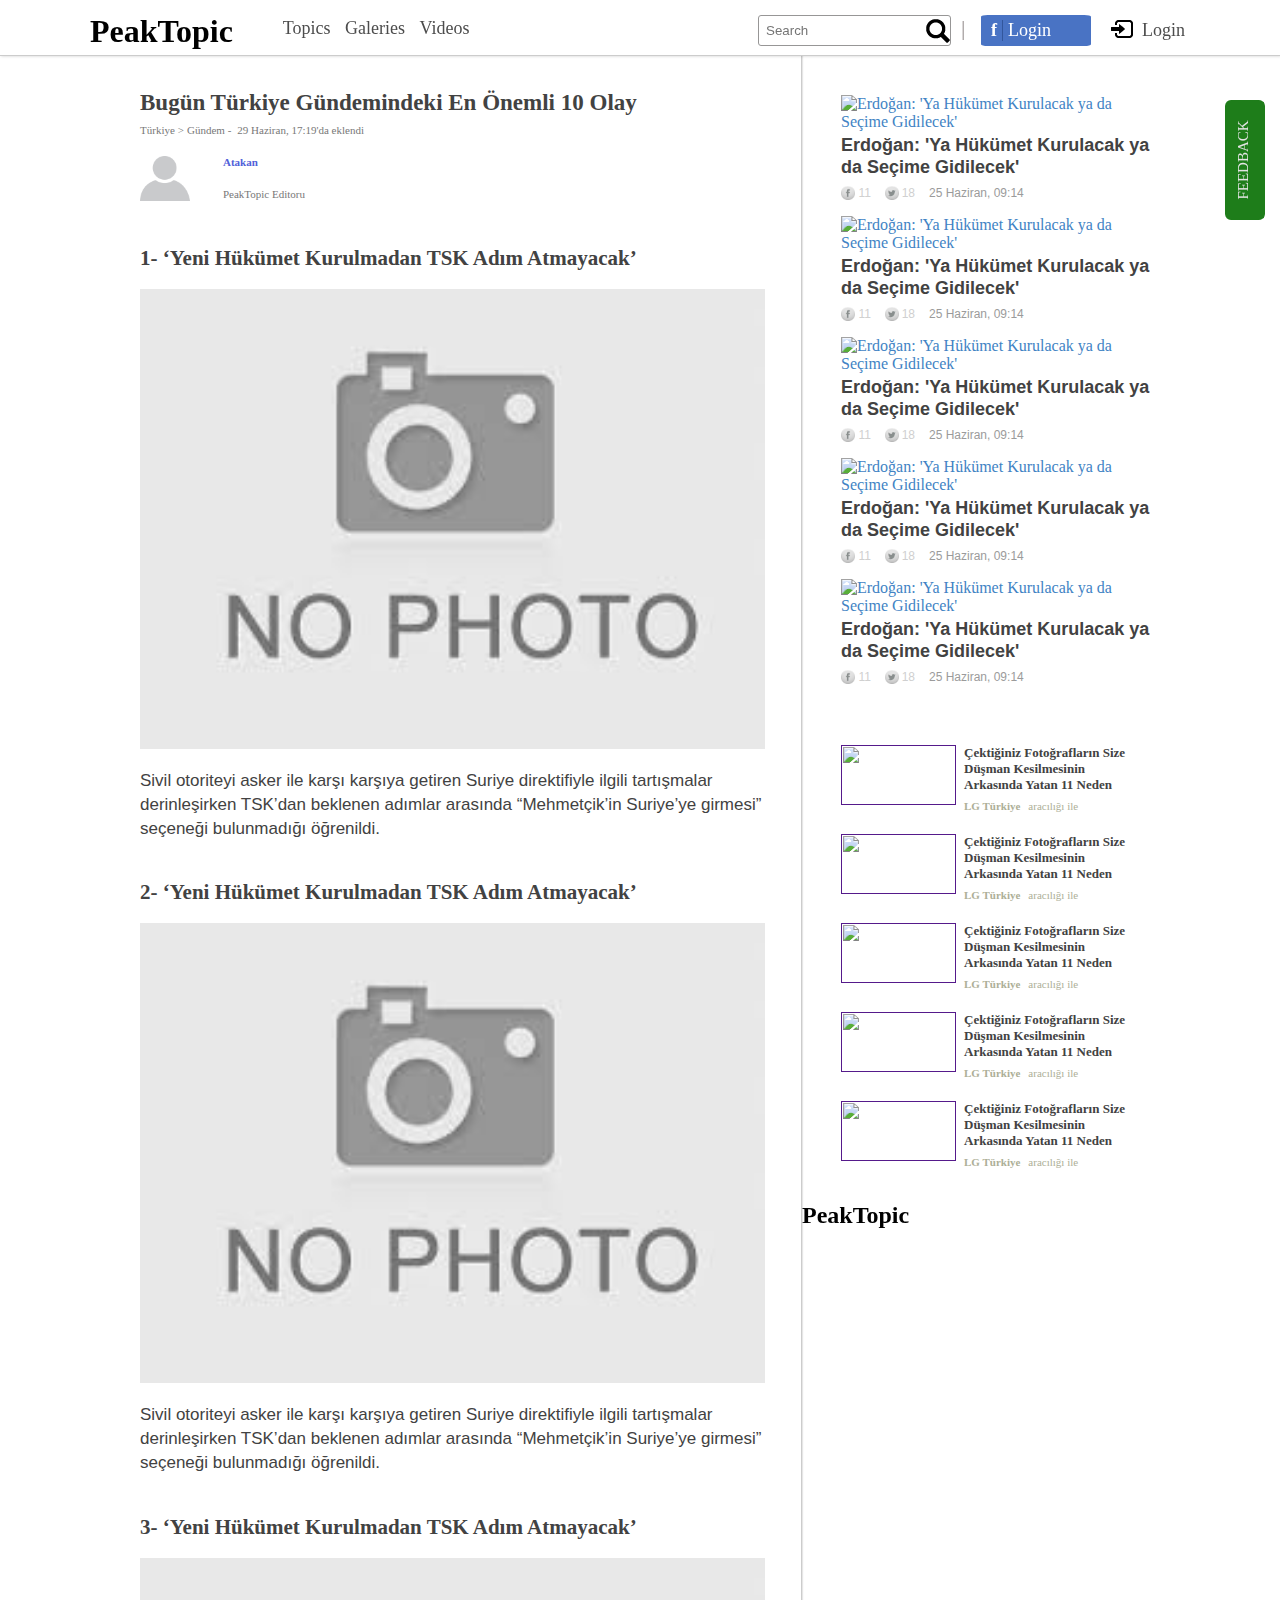
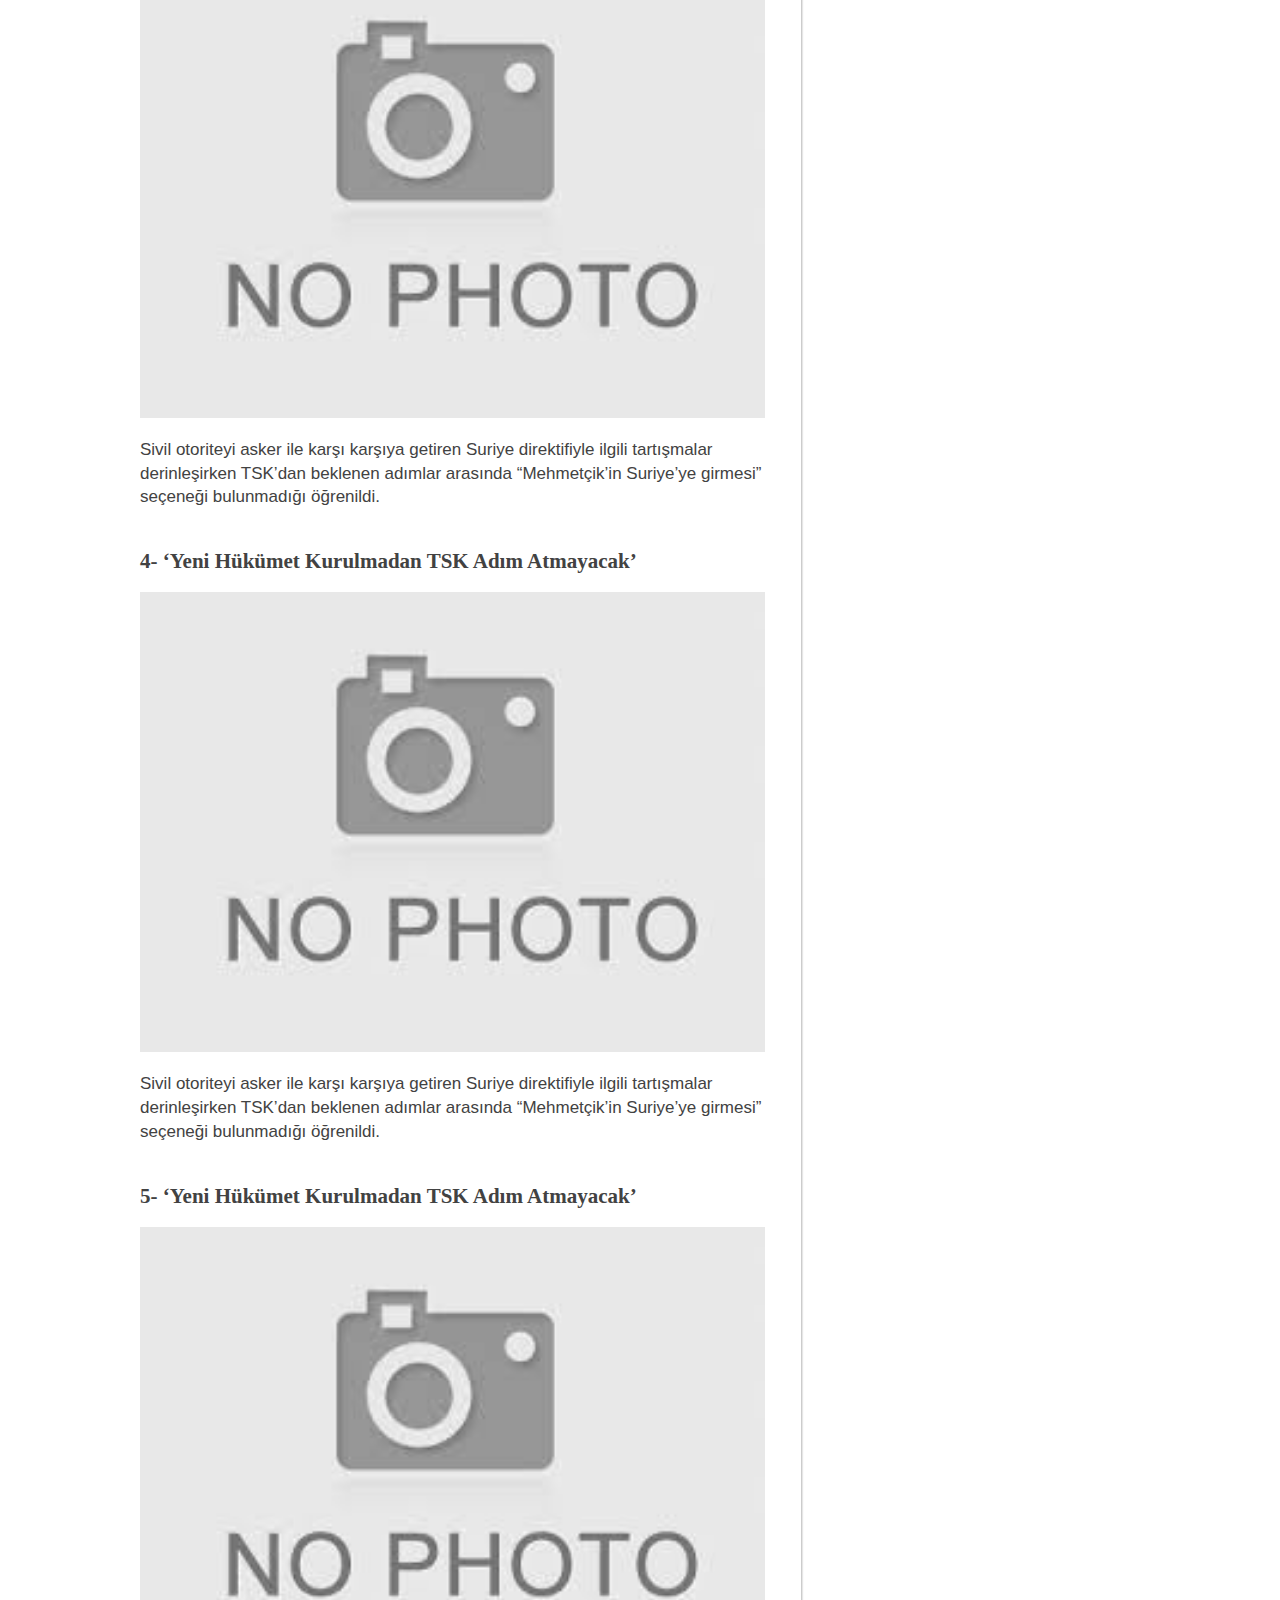
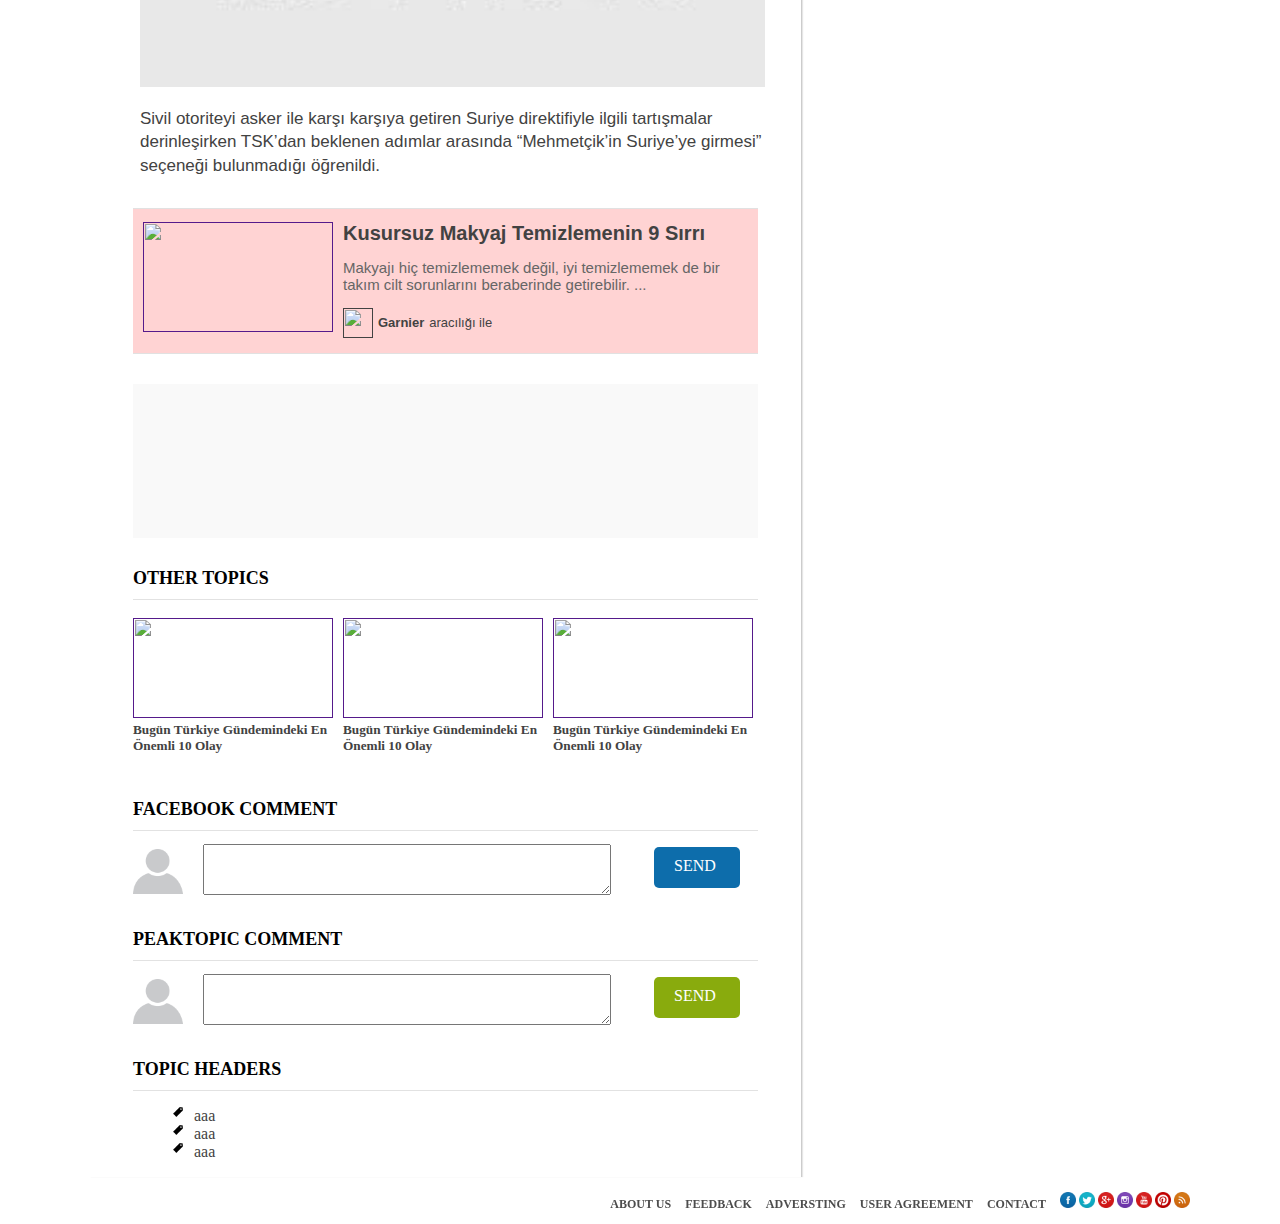
==== new.html @ 9fe64daf "footer i beceremedim" ====
<!DOCTYPE html>
<html lang="en-us">
	<head>
		<meta http-equiv="Content-Type" content="text/html; charset=utf-8" />
		<meta http-equiv="cache-control" content="no-cache" />
		<meta http-equiv="pragma" content="no-cache" />
		<meta name="viewport" content="width=device-width, initial-scale=1">
		<meta name="keywords" content="" />
		<meta name="description" content="" />
		<meta name="author" content="" />
		<meta name="copyright" content="&copy;" />
		<meta name="robot" content="noindex, nofollow" />
		<title>PeakTopic-...</title>
		<link rel="stylesheet" type="text/css" href="css/new.css">
		<script src="js/jquery-1.11.2.min.js" ></script>
		<script src="js/new.js" ></script>
	</head>
	<body>
		<div id="navbar-top-container">
			<nav id="navbar-top">
				<div id="navbar-top-left">
					<div id="navbar-icon">
						<h1>PeakTopic</h1>
					</div>
					<div id="navbar-menu">
						<ul>
							<li>Topics</li>
							<li>Galeries</li>
							<li>Videos</li>
						</ul>
					</div>
				</div>
				<div id="navbar-top-right">
					<div id="login">
						<div id="lg-img">&nbsp</div>
						<div id="lg">Login</div>
					</div>
					<div id="login-facebook">
						<div id="fb-img">f</div>
						<div id="fb">Login</div>						
					</div>
					<div id="seperator">
						<span>|</span>
					</div>					
					<div id="search">
						<input placeholder="Search"></input>
					</div>					
				</div>				
			</nav>
		</div>
		<div id="feedback">FEEDBACK</div>
		<a href="#">
			<div id="go-to-top">
				<img src="./img/right-arrow.png" />
			</div>
		</a>
		<div class="social">
			<ul>
				<li><img src="./img/fb.png" /></li>
				<li><img src="./img/twitter.png" /></li>
				<li><img src="./img/pinterest.png" /></li>
				<li><img src="./img/google+.png" /></li>
			</ul>
		</div>
		<div id="main-container">
			<main id="main">
				<section id="main-left">
					<div id="content-container">
						<article id="content">
							<header id="header">
								<h1>Bugün Türkiye Gündemindeki En Önemli 10 Olay</h1>
								<div id="categories-time">
									<div id="categories">
										<a href="#">
											<div id="main-categories">
												Türkiye
											</div>
										</a>
										<span>&gt;</span>
										<a href="#">
											<div id="sub-categories">
												Gündem - 
											</div>
										</a>
									</div>
									<time>
										29 Haziran, 17:19'da eklendi
									</time>
								</div>
								<div id="author">
									<div id="author-img">
										<img src="" />
									</div>
									<div id="name-info">
										<div id="author-name">
											Atakan
										</div>
										<div id="author-info">
											PeakTopic Editoru
										</div>
									</div>
								</div>
							</header>
							<section>
								<h2>1- ‘Yeni Hükümet Kurulmadan TSK Adım Atmayacak’</h2>
								<figure>
									<img src="" />
								</figure>
							</section>
							<section>
								<article>Sivil otoriteyi asker ile karşı karşıya getiren Suriye direktifiyle ilgili tartışmalar derinleşirken TSK’dan beklenen adımlar arasında “Mehmetçik’in Suriye’ye girmesi” seçeneği bulunmadığı öğrenildi.</article>
							</section>
							<section>
								<h2>2- ‘Yeni Hükümet Kurulmadan TSK Adım Atmayacak’</h2>
								<figure>
									<img src="" />
								</figure>
							</section>
							<section>
								<article>Sivil otoriteyi asker ile karşı karşıya getiren Suriye direktifiyle ilgili tartışmalar derinleşirken TSK’dan beklenen adımlar arasında “Mehmetçik’in Suriye’ye girmesi” seçeneği bulunmadığı öğrenildi.</article>
							</section>
							<section>
								<h2>3- ‘Yeni Hükümet Kurulmadan TSK Adım Atmayacak’</h2>
								<figure>
									<img src="" />
								</figure>
							</section>
							<section>
								<article>Sivil otoriteyi asker ile karşı karşıya getiren Suriye direktifiyle ilgili tartışmalar derinleşirken TSK’dan beklenen adımlar arasında “Mehmetçik’in Suriye’ye girmesi” seçeneği bulunmadığı öğrenildi.</article>
							</section>
							<section>
								<h2>4- ‘Yeni Hükümet Kurulmadan TSK Adım Atmayacak’</h2>
								<figure>
									<img src="" />
								</figure>
							</section>
							<section>
								<article>Sivil otoriteyi asker ile karşı karşıya getiren Suriye direktifiyle ilgili tartışmalar derinleşirken TSK’dan beklenen adımlar arasında “Mehmetçik’in Suriye’ye girmesi” seçeneği bulunmadığı öğrenildi.</article>
							</section>
							<section>
								<h2>5- ‘Yeni Hükümet Kurulmadan TSK Adım Atmayacak’</h2>
								<figure>
									<img src="" />
								</figure>
							</section>
							<section>
								<article>Sivil otoriteyi asker ile karşı karşıya getiren Suriye direktifiyle ilgili tartışmalar derinleşirken TSK’dan beklenen adımlar arasında “Mehmetçik’in Suriye’ye girmesi” seçeneği bulunmadığı öğrenildi.</article>
							</section>
						</article>
					</div>
					<div id="left-add-topic">
						<section class="">
							<article data-id="" data-date="" title="" class="">
								<header>
									<a href="" title="">
										<img src="http://img-s2.onedio.com/id-558042f25450ec113db43fb5/rev-1/w-190/h-110/o-53x51/f-jpg/s-435cb9e220d89668168dc49d6a9c512f895354d3.jpg" style="width: 190px; height: 110px;" alt="" class="">
										<h5>Kusursuz Makyaj Temizlemenin 9 Sırrı</h5>
									</a>
								</header>
								<div class="">
									<p>Makyajı hiç temizlememek değil, iyi temizlememek de bir takım&nbsp;cilt sorunlarını beraberinde getirebilir. ...</p>
								</div>
								<div id="sponsored">
									<a href="" title="">
										<img src="http://img-s1.onedio.com/id-546a045edc2a5b113a7f5d00/rev-0/w-50/h-50/f-jpg/s-c5fe611e40b23e21de0cc51a31cc7914fdf03efe.jpg">
										<strong>Garnier</strong><span>aracılığı ile</span>
									</a>
								</div>
							</article>
						</section>
					</div>
					<div id="like-facebook-bottom">
						<section class="">
							<div data-href="" data-width="" data-height="" data-colorscheme="" data-show-faces="" data-header="" data-stream="" data-show-border="" style="" class="" fb-xfbml-state="" fb-iframe-plugin-query="">
								<span style="">
									<iframe name="" width="" height="" frameborder="" allowtransparency="" allowfullscreen="" scrolling="" title="" src="" style="" class="">
									</iframe>
								</span>
							</div>
						</section>
					</div>
					<div id="left-bottom-topics">
						<div id="head">
							OTHER TOPICS
						</div>
						<div id="topics">
							<article data-id="" data-date="" title="" class="margin-right">
								<header>
									<a href="" title="" itemprop="">
										<img src="http://img-s2.onedio.com/id-55311a97ee99ac82121cd663/rev-0/w-200/h-100/f-jpg/s-1fd341ac80d9acfdad7d2570be22c131cf2f40b5.jpg" style="width: 200px; height: 100px;" alt="" class="">
										<h5>Bugün Türkiye Gündemindeki En Önemli 10 Olay</h5>
									</a>
								</header>
							</article>
							<article data-id="" data-date="" title="" class="margin-right">
								<header>
									<a href="" title="" itemprop="">
										<img src="http://img-s2.onedio.com/id-55311a97ee99ac82121cd663/rev-0/w-200/h-100/f-jpg/s-1fd341ac80d9acfdad7d2570be22c131cf2f40b5.jpg" style="width: 200px; height: 100px;" alt="" class="">
										<h5>Bugün Türkiye Gündemindeki En Önemli 10 Olay</h5>
									</a>
								</header>
							</article>
							<article data-id="" data-date="" title="" class="no-margin-right">
								<header>
									<a href="" title="" itemprop="">
										<img src="http://img-s2.onedio.com/id-55311a97ee99ac82121cd663/rev-0/w-200/h-100/f-jpg/s-1fd341ac80d9acfdad7d2570be22c131cf2f40b5.jpg" style="width: 200px; height: 100px;" alt="" class="">
										<h5>Bugün Türkiye Gündemindeki En Önemli 10 Olay</h5>
									</a>
								</header>
							</article>
						</div>
					</div>
					<div id="facebook-comment">
						<div id="head">
							FACEBOOK COMMENT 
						</div>
						<div id="image-comment">
							<div id="image">
								<img src="" />
							</div>
							<div id="comment">
								<textarea>
								</textarea>
							</div>
							<div id="send-button">
								SEND
							</div>
						</div>
					</div>
					<div id="peaktopic-comment">
						<div id="head">
							PEAKTOPIC COMMENT
						</div>
						<div id="image-comment">
							<div id="image">
								<img src="" />
							</div>
							<div id="comment">
								<textarea>
								</textarea>
							</div>
							<div id="send-button">
								SEND
							</div>
						</div>
					</div>
					<div id="topic-headers">
						<div id="head">
							TOPIC HEADERS
						</div>
						<div id="headers">
							<ul>
								<li>aaa</li>
								<li>aaa</li>
								<li>aaa</li>
							</ul>
						</div>
					</div>
				</section>
				<section id="main-right">
					<div id="right-topics">
						<article data-id="" data-date="" title="" class="">
							<header>
								<a href="" title="">
									<img src="http://img-s1.onedio.com/id-558b07b79acc39284e80becc/rev-0/w-300/h-150/f-jpg/s-fb2af89c141278b1b2f92e2849678e77ada9f41c.jpg" style="width: 300px; height: 150px;" alt="Erdoğan: 'Ya Hükümet Kurulacak ya da Seçime Gidilecek'" class="main-image">
									<h5>Erdoğan: 'Ya Hükümet Kurulacak ya da Seçime Gidilecek'</h5>
								</a>
							</header>
							<div class="content">
								<aside>
									<span class="facebook"><i class="fa fa-facebook"></i>11</span>
									<span class="twitter"><i class="fa fa-twitter"></i>18</span>
									<time>25 Haziran, 09:14</time>
								</aside>
							</div>
						</article>
						<article data-id="" data-date="" title="" class="">
							<header>
								<a href="" title="">
									<img src="http://img-s1.onedio.com/id-558b07b79acc39284e80becc/rev-0/w-300/h-150/f-jpg/s-fb2af89c141278b1b2f92e2849678e77ada9f41c.jpg" style="width: 300px; height: 150px;" alt="Erdoğan: 'Ya Hükümet Kurulacak ya da Seçime Gidilecek'" class="main-image">
									<h5>Erdoğan: 'Ya Hükümet Kurulacak ya da Seçime Gidilecek'</h5>
								</a>
							</header>
							<div class="content">
								<aside>
									<span class="facebook"><i class="fa fa-facebook"></i>11</span>
									<span class="twitter"><i class="fa fa-twitter"></i>18</span>
									<time>25 Haziran, 09:14</time>
								</aside>
							</div>
						</article>
						<article data-id="" data-date="" title="" class="">
							<header>
								<a href="" title="">
									<img src="http://img-s1.onedio.com/id-558b07b79acc39284e80becc/rev-0/w-300/h-150/f-jpg/s-fb2af89c141278b1b2f92e2849678e77ada9f41c.jpg" style="width: 300px; height: 150px;" alt="Erdoğan: 'Ya Hükümet Kurulacak ya da Seçime Gidilecek'" class="main-image">
									<h5>Erdoğan: 'Ya Hükümet Kurulacak ya da Seçime Gidilecek'</h5>
								</a>
							</header>
							<div class="content">
								<aside>
									<span class="facebook"><i class="fa fa-facebook"></i>11</span>
									<span class="twitter"><i class="fa fa-twitter"></i>18</span>
									<time>25 Haziran, 09:14</time>
								</aside>
							</div>
						</article>
						<article data-id="" data-date="" title="" class="">
							<header>
								<a href="" title="">
									<img src="http://img-s1.onedio.com/id-558b07b79acc39284e80becc/rev-0/w-300/h-150/f-jpg/s-fb2af89c141278b1b2f92e2849678e77ada9f41c.jpg" style="width: 300px; height: 150px;" alt="Erdoğan: 'Ya Hükümet Kurulacak ya da Seçime Gidilecek'" class="main-image">
									<h5>Erdoğan: 'Ya Hükümet Kurulacak ya da Seçime Gidilecek'</h5>
								</a>
							</header>
							<div class="content">
								<aside>
									<span class="facebook"><i class="fa fa-facebook"></i>11</span>
									<span class="twitter"><i class="fa fa-twitter"></i>18</span>
									<time>25 Haziran, 09:14</time>
								</aside>
							</div>
						</article>
						<article data-id="" data-date="" title="" class="">
							<header>
								<a href="" title="">
									<img src="http://img-s1.onedio.com/id-558b07b79acc39284e80becc/rev-0/w-300/h-150/f-jpg/s-fb2af89c141278b1b2f92e2849678e77ada9f41c.jpg" style="width: 300px; height: 150px;" alt="Erdoğan: 'Ya Hükümet Kurulacak ya da Seçime Gidilecek'" class="main-image">
									<h5>Erdoğan: 'Ya Hükümet Kurulacak ya da Seçime Gidilecek'</h5>
								</a>
							</header>
							<div class="content">
								<aside>
									<span class="facebook"><i class="fa fa-facebook"></i>11</span>
									<span class="twitter"><i class="fa fa-twitter"></i>18</span>
									<time>25 Haziran, 09:14</time>
								</aside>
							</div>
						</article>
					</div>
					<div id="right-add-contents">
						<article data-id="" data-date="" title="" class="">
							<a href="" title="">
								<img src="http://img-s2.onedio.com/id-55847b38bf5f7b2545792889/rev-0/w-115/h-60/f-jpg/s-caf730add93567e0820d9d18112b81e7ebfe469b.jpg" style="width: 115px; height: 60px;" alt="" class="">
								<span class="">
									<h5>Çektiğiniz Fotoğrafların Size Düşman Kesilmesinin Arkasında Yatan 11 Neden</h5>
									<strong>LG Türkiye<span> aracılığı ile</span></strong>
								</span>
							</a>
						</article>
						<article data-id="" data-date="" title="" class="">
							<a href="" title="">
								<img src="http://img-s2.onedio.com/id-55847b38bf5f7b2545792889/rev-0/w-115/h-60/f-jpg/s-caf730add93567e0820d9d18112b81e7ebfe469b.jpg" style="width: 115px; height: 60px;" alt="" class="">
								<span class="">
									<h5>Çektiğiniz Fotoğrafların Size Düşman Kesilmesinin Arkasında Yatan 11 Neden</h5>
									<strong>LG Türkiye<span> aracılığı ile</span></strong>
								</span>
							</a>
						</article>
						<article data-id="" data-date="" title="" class="">
							<a href="" title="">
								<img src="http://img-s2.onedio.com/id-55847b38bf5f7b2545792889/rev-0/w-115/h-60/f-jpg/s-caf730add93567e0820d9d18112b81e7ebfe469b.jpg" style="width: 115px; height: 60px;" alt="" class="">
								<span class="">
									<h5>Çektiğiniz Fotoğrafların Size Düşman Kesilmesinin Arkasında Yatan 11 Neden</h5>
									<strong>LG Türkiye<span> aracılığı ile</span></strong>
								</span>
							</a>
						</article>
						<article data-id="" data-date="" title="" class="">
							<a href="" title="">
								<img src="http://img-s2.onedio.com/id-55847b38bf5f7b2545792889/rev-0/w-115/h-60/f-jpg/s-caf730add93567e0820d9d18112b81e7ebfe469b.jpg" style="width: 115px; height: 60px;" alt="" class="">
								<span class="">
									<h5>Çektiğiniz Fotoğrafların Size Düşman Kesilmesinin Arkasında Yatan 11 Neden</h5>
									<strong>LG Türkiye<span> aracılığı ile</span></strong>
								</span>
							</a>
						</article>
						<article data-id="" data-date="" title="" class="">
							<a href="" title="">
								<img src="http://img-s2.onedio.com/id-55847b38bf5f7b2545792889/rev-0/w-115/h-60/f-jpg/s-caf730add93567e0820d9d18112b81e7ebfe469b.jpg" style="width: 115px; height: 60px;" alt="" class="">
								<span class="">
									<h5>Çektiğiniz Fotoğrafların Size Düşman Kesilmesinin Arkasında Yatan 11 Neden</h5>
									<strong>LG Türkiye<span> aracılığı ile</span></strong>
								</span>
							</a>
						</article>
					</div>
				</section>
			</main>
		</div>
		<div id="footer-container">
			<footer id="footer">
				<div id="footer-left">
					<h1>PeakTopic</h1>
				</div>
				<div id="footer-right">
					<ul>
						<li>ABOUT US</li>
						<li>FEEDBACK</li>
						<li>ADVERSTING</li>
						<li>USER AGREEMENT</li>
						<li>CONTACT</li>
						<li>
							<img src="./img/fb.png" />
							<img src="./img/twitter.png" />
							<img src="./img/google+.png" />
							<img src="./img/instagram.png" />
							<img src="./img/youtube.png" />
							<img src="./img/pinterest.png" />
							<img src="./img/rss.png" />
						</li>
					</ul>
				</div>
			</footer>
		</div>
	</body>
	<script>
		var div_initial_pos = $('.social').offset().top;
	</script>
</html>
---- css/new.css ----
body {
	margin:0;
	font-family: verdana;
}
a {
	text-decoration:none;
}
#navbar-top-container {
	width:100%;
	height:55px;
	position:fixed;
	border-bottom:1px solid #cccccc;
	-webkit-box-shadow: 1px 0 3px rgba(0,0,0,0.2);
	-moz-box-shadow: 1px 0 3px rgba(0,0,0,0.2);
	background-color:#ffffff;
	z-index:5;
}
#main-container {
	width:100%;
	background-color:#ffffff;
}
#navbar-top {
	width:1100px;
	height: 55px;
	margin:0 auto;
}
#navbar-top-left {
	width:45%;
	height:100%;
	float:left;
}
#navbar-top-right {
	width:55%;
	height:100%;
	float:right;
    margin-top: 15px;	
}
#navbar-top-right span{
	width:10px;
	float:right;
	margin: 0 10px;
	font-size: 22px;
	color: #9A9494;
}
#search {
	float:right;
}

#search input {
    padding:7px;
    background-image: url('../img/search.png');
    background-repeat: no-repeat;
    background-position: right;
	border: 1px solid #979696;
	
	-webkit-border-radius:3px;
	-khtml-border-radius:3px;
	-moz-border-radius:3px;
	-ms-border-radius:3px;
	-o-border-radius:3px;
	border-radius:3px;
	
	-webkit-box-shadow:none;
	-moz-box-shadow:none;
	box-shadow:none;
	outline:none;
	
	-webkit-transition:all .2s ease;
	-khtml-transition:all .2s ease;
	-moz-transition:all .2s ease;
	-ms-transition:all .2s ease;
	-o-transition:all .2s ease;
	transition:all .2s ease;
	-moz-transition:all .2s ease;
	-webkit-transition:all .2s ease;
	-ms-transition:all .2s ease;
	-o-transition:all .2s ease;
	cursor:pointer;
	
}

#navbar-icon {
	float:left;
	cursor:pointer;
	margin-top: 13px;	
}

#navbar-icon h1{
	margin: 0px;
}

#navbar-menu {
	float:left;
	font-size:18px;
}
#navbar-menu ul {

}
#navbar-menu ul li {
	display: inline-block;
	margin-left: 10px;
	cursor: pointer;
	color:#4d4d4d;
	-webkit-transition: .2s ease;
    -moz-transition: .2s ease;
    -ms-transition: .2s ease;
    -o-transition: .2s ease;
    transition: .2s ease;
}
#navbar-menu ul li:hover {
	color:#000;
}


#login {
	float:right;
	cursor:pointer;
	margin-left:15px;
	padding:5px;
	color:#4d4d4d;
	-webkit-transition: .2s ease;
    -moz-transition: .2s ease;
    -ms-transition: .2s ease;
    -o-transition: .2s ease;
    transition: .2s ease;
}
#login:hover {
	color:#000;
}
#lg-img {
	float:left;	
	padding: 0 5px;
    background-image: url('../img/login.png');
    background-repeat: no-repeat;
    background-position: left;
	width: 16px;
}
#lg {
	float:left;		
	text-align: left;
	margin-left: 5px;	
	font-size:18px;
}

#login-facebook {
	float:right;
	width:100px;
	border-radius:6%;
	background-color:#4973c4;
	cursor:pointer;
	color:#ffffff;
	font-size:18px;
	padding:5px;
	-webkit-transition: .5s ease;
    -moz-transition: .5s ease;
    -ms-transition: .5s ease;
    -o-transition: .5s ease;
    transition: .5s ease;
}
#login-facebook:hover {
	background-color:#466ba0;
}
#fb-img {
	float:left;	
	border-right:1px solid #32569c;
	text-align:center;
	font-weight: bold;
	padding: 0px 5px;
}
#fb {
	float:left;
	text-align: left;
	padding-left:5px;
}
#feedback {
	display:none;
	width:120px;
	height:30px;
	position:fixed;
	top:140px;
	right:0px;
	margin-right: -25px;
	background-color:#1E7D1A;
	border-radius:6px;
	text-align:center;
	padding-top:10px;
	font-size:15px;
	color:#e4e4e4;
	transform:rotate(-90deg);
	-webkit-transform:rotate(-90deg);
	-khtml-transform:rotate(-90deg);
	-o-transform:rotate(-90deg);
	-moz-transform:rotate(-90deg);
	-ms-transform:rotate(-90deg);
	cursor:pointer;
	-webkit-transition: .5s ease;
    -moz-transition: .5s ease;
    -ms-transition: .5s ease;
    -o-transition: .5s ease;
    transition: .5s ease;
}
#feedback:hover {
	background-color:#1A6E17;
}
@media (min-width:1250px){
 #feedback{
	display:block;
 }
}
#go-to-top {
	display:none;
	width:80px;
	height:40px;
	position:fixed;
	top:255px;
	right:0;
	margin-right: -6px;
	background-color:#b3b3b3;
	border-radius:6px;
	text-align:center;
	font-size:15px;
	color:#e4e4e4;
	-webkit-transform:rotate(-90deg);
	cursor:pointer;
	display:none;
	-webkit-transition: .5s ease;
    -moz-transition: .5s ease;
    -ms-transition: .5s ease;
    -o-transition: .5s ease;
    transition: .5s ease;
}
#go-to-top:hover {
	background-color:#a8a8a8;
}
@media (min-width:1250px){
 #go-to-top{
	display:none;
 }
}
#go-to-top img {
	width:34px;
	margin-top:3px;
}
.social {
	position:absolute;
	top:300px;
	left:300px;
}
.social ul li {
	list-style-type:none;
	margin-bottom:10px;
}
.social ul li img {
	width:60px;
	cursor:pointer;
}
.social.fixed {
    position: fixed;
    top: 50px;
    margin-top: 20px;
    width:180px;
}
#main {
	top:55px;
	position:relative;
	width:1100px;
	margin:0 auto;
	z-index:4;
}
#main-left {
	width:711px;
	border-right:1px solid #cccccc;
	-webkit-box-shadow: 1px 0 1px 0 rgba(192,192,192,0.4);
    -moz-box-shadow: 1px 0 1px 0 rgba(192,192,192,0.4);
    box-shadow: 1px 0 1px 0 rgba(192,192,192,0.4);
	float:left;
	margin-bottom:60px;
}
#content {
	width:630px;
	margin-left:50px;
	margin-top:35px;
}
#content header h1 {
	font-weight:600;
	font-size:23px;
	color:#424242;
	-webkit-margin-before:0;
    -webkit-margin-after:0;
	margin-bottom:8px;
}
#content header #main-categories {
	float:left;
	font-size:11px;
	color:#787878;
	margin-right:3px;
}
#content header #main-categories:hover {
	color:#5060D9;
}
#content header span {
	float:left;
	font-size:11px;
	color:#787878;
	margin-right:3px;
}
#content header #sub-categories {
	float:left;
	font-size:11px;
	color:#787878;
	margin-right:3px;
}
#content header #sub-categories:hover {
	color:#5060D9;
}
#content header time {
	float:left;
	font-size:11px;
	color:#787878;
	margin-left:3px;
}
#content #author #author-img {
	width:50px;
	height:50px;
	margin-right:10px;
	margin-top:40px;
	background-image:url(../img/user.png);
	background-size:50px;
	background-repeat:no-repeat;
}
#content #author #name-info {
	float:right;
	margin-right: 465px;
	margin-top: -50px;
}
#content #author #name-info #author-name {
	font-weight:600;
	font-size:11px;
	color:#5060D9;
	margin-bottom:20px;
}
#content #author #name-info #author-info {
	font-size:11px;
	color:#787878;
}
#content section h2 {
	font-weight:600;
	font-size:21px;
	color:#424242;
	-webkit-margin-before:0;
    -webkit-margin-after:0;
	margin-bottom:18px;
	margin-top:40px;
}
#content section figure {
	width:625px;
	height:460px;
	background-image:url(../img/nophoto.jpg);
	background-size:625px;
	background-repeat:no-repeat;
	-webkit-margin-before:0;
    -webkit-margin-after:0;
    -webkit-margin-start:0;
    -webkit-margin-end:0;
}
#content section article {
	margin-top:20px;
	font:17px/1.4 'PT Sans','Open Sans',Helvetica,Arial,sans-serif;
	color:#424242;
}
#left-add-topic section {
	width: 625px;
    margin: 0 auto;
	margin-top:30px;
}
#left-add-topic article {
	border-top: 1px solid #e1e1e1;
    border-bottom: 1px solid #e1e1e1;
    margin: 0;
    padding: 10px 10px 10px 210px;
	background-color:#FFD3D3;	
}
#left-add-topic article header img {
	margin-left: -200px;
    float: left;
}
#left-add-topic article header h5 {
	font-size: 20px;
    line-height: 22px;
    font-family: "PT Sans","Open Sans","Helvetica Neue",sans-serif;
    font-weight: bold;
    color: #424242;
    margin-top: 3px;
    margin-bottom: 5px;
}
#left-add-topic article div p {
	font-family: "PT Sans","Open Sans","Helvetica Neue",sans-serif;
    color: #666666;
    font-size: 15px;
}
#left-add-topic article #sponsored {
	line-height: 30px;
    font-size: 13px;
    font-family: "PT Sans","Open Sans","Helvetica Neue",sans-serif;
    color: #424242;
    margin-top: 7px;
    margin-bottom: 5px;
}
#left-add-topic article #sponsored a {
	color:#424242;
}
#left-add-topic article #sponsored a img {
	float: left;
    width: 30px;
    height: 30px;
    margin-right: 5px;
}
#left-add-topic article #sponsored a strong {
    margin-right: 5px;
}
#like-facebook-bottom {
	width:625px;
	margin:0 auto;
	margin-top:30px;
	background-color:#f9f9f9;
}
#left-bottom-topics {
	width:625px;
	margin:0 auto;
	margin-top:30px;
}
#left-bottom-topics #head {
	border-bottom:1px solid #e2e2e2;
	font-size:18px;
	font-weight:600;
	padding-bottom:10px;
}
#left-bottom-topics #topics {
	margin-top:18px;
}
#left-bottom-topics #topics .margin-right {
	display: inline-block;
    vertical-align: top;
    margin-right: 6px;
    margin-bottom: 15px;
}
#left-bottom-topics #topics .no-margin-right {
	display: inline-block;
    vertical-align: top;
    margin-bottom: 15px;
}
#left-bottom-topics #topics article header {
	width:200px;
}
#left-bottom-topics #topics article header h5 {
	-webkit-margin-before:0;
    -webkit-margin-after:0;
	color:#424242;
	-webkit-transition: .5s ease;
    -moz-transition: .5s ease;
    -ms-transition: .5s ease;
    -o-transition: .5s ease;
    transition: .5s ease;
}
#left-bottom-topics #topics article header h5:hover {
	color:#5060D9;
}
#facebook-comment {
	width:625px;
	margin:0 auto;
	margin-top:30px;
}
#facebook-comment #head {
	border-bottom:1px solid #e2e2e2;
	font-size:18px;
	font-weight:600;
	padding-bottom:10px;
}
#facebook-comment #image-comment {
	margin-top:18px;
	height:50px;
}
#facebook-comment #image-comment #image {
	width:50px;
	height:50px;
	float:left;
	background-image:url(../img/user.png);
	background-size:50px;
	background-repeat:no-repeat;
}
#facebook-comment #image-comment #comment {
	margin-left:20px;
	float:left;
}
#facebook-comment #image-comment #comment textarea {
	height:43px;
	width:400px;
	margin-top:-5px;
	padding: 3px;
	max-width: 400px;
    max-height: 60px;
}
#facebook-comment #image-comment #send-button {
	height:30px;
	width:65px;
	background-color:#0D6DAB;
	color:#ffffff;
	float:right;
	border-radius:5px;
	padding: 10px 1px 1px 20px;
	margin-right: 18px;
    margin-top: -2px;
	-webkit-transition: .5s ease;
    -moz-transition: .5s ease;
    -ms-transition: .5s ease;
    -o-transition: .5s ease;
    transition: .5s ease;
	cursor:pointer;
}
#facebook-comment #image-comment #send-button:hover {
	background-color:#0C5F94;
}
#peaktopic-comment {
	width:625px;
	margin:0 auto;
	margin-top:30px;
}
#peaktopic-comment #head {
	border-bottom:1px solid #e2e2e2;
	font-size:18px;
	font-weight:600;
	padding-bottom:10px;
}
#peaktopic-comment #image-comment {
	margin-top:18px;
	height:50px;
}
#peaktopic-comment #image-comment #image {
	width:50px;
	height:50px;
	float:left;
	background-image:url(../img/user.png);
	background-size:50px;
	background-repeat:no-repeat;
}
#peaktopic-comment #image-comment #comment {
	margin-left:20px;
	float:left;
}
#peaktopic-comment #image-comment #comment textarea {
	height:43px;
	width:400px;
	margin-top:-5px;
	padding: 3px;
	max-width: 400px;
    max-height: 60px;
}
#peaktopic-comment #image-comment #send-button {
	height:30px;
	width:65px;
	background-color:#89AB0D;
	color:#ffffff;
	float:right;
	border-radius:5px;
	padding: 10px 1px 1px 20px;
	margin-right: 18px;
    margin-top: -2px;
	-webkit-transition: .5s ease;
    -moz-transition: .5s ease;
    -ms-transition: .5s ease;
    -o-transition: .5s ease;
    transition: .5s ease;
	cursor:pointer;
}
#peaktopic-comment #image-comment #send-button:hover {
	background-color:#708C0A;
}
#topic-headers {
	width:625px;
	margin:0 auto;
	margin-top:30px;
}
#topic-headers #head {
	border-bottom:1px solid #e2e2e2;
	font-size:18px;
	font-weight:600;
	padding-bottom:10px;
}
#topic-headers #headers ul li {
	background-image: url(../img/label20.png);
    background-size: 10px;
    background-repeat: no-repeat;
    list-style-type: none;
    padding-left: 21px;
	color:#424242;
}
#main-right {
	width:388px;
	float:right;
	margin-bottom:60px;
}
#right-topics {
	width:310px;
	margin:0 auto;
	margin-top:40px;
}
#right-topics article {  
    margin-bottom:15px;
}
#right-topics article a{
    color: #4183c4;
    text-decoration: none;
    line-height: inherit;
    font-weight: inherit;
}
#right-topics article a h5{
    font-size: 18px;
    line-height: 22px;
    font-family: "PT Sans", "Open Sans", "Helvetic Neue", sans-serif;
    font-weight: bold;
    color: #424242;
    margin-top: 3px;
    margin-bottom: 5px;
    -webkit-transition: .5s ease;
    -moz-transition: .5s ease;
    -ms-transition: .5s ease;
    -o-transition: .5s ease;
    transition: .5s ease;
}
#right-topics article a h5:hover{
    color:#5060D9;
}
#right-topics aside {
    margin-top: 5px;
}
#right-topics aside span {
    display: inline-block;
    color: #d0d0d0;
    font-family: "PT Sans","Open Sans","Helvetica Neue",sans-serif;
    font-size: 12px;
    margin-right: 10px;
}
#right-topics aside time {
    color: #9b9b9b;
    font-family: "PT Sans","Open Sans","Helvetica Neue",sans-serif;
    font-size: 12px;
}
#right-add-contents {
	width: 310px;
    margin: 0 auto;
	margin-top:60px;
}
#right-add-contents article {
	margin-bottom:20px;
}
#right-add-contents article img {
	float:left;
}
#right-add-contents article span {
	display: inline-block;
    position: relative;
    margin-left: 8px;
    width: 177px;
}
#right-add-contents article span h5 {
	display: inline-block;
    width: 180px;
    font-size: 13px;
    line-height: 16px;
    margin-top: 0;
    margin-bottom: 3px;
    color: #424242;
    -webkit-transition: .5s ease;
    -moz-transition: .5s ease;
    -ms-transition: .5s ease;
    -o-transition: .5s ease;
    transition: .5s ease;
}
#right-add-contents article span h5:hover {
   color: #5060D9;
}
#right-add-contents article span strong {
	font-size: 11px;
    font-weight: 700;
    color: #adaf97;
}
#right-add-contents article span strong span {
	font-weight: 400;
	width: 62px;
}
#footer-container {
	-webkit-box-sizing: border-box;
    -khtml-box-sizing: border-box;
    -moz-box-sizing: border-box;
    -ms-box-sizing: border-box;
    -o-box-sizing: border-box;
    box-sizing: border-box;
    z-index: 4;
    height: 40px;
    position: relative;
    background: #ffffff;
    border-top: 2px solid #d3d3d3;
	vertical-align: bottom;
}
#footer {
	-webkit-box-sizing: border-box;
    -khtml-box-sizing: border-box;
    -moz-box-sizing: border-box;
    -ms-box-sizing: border-box;
    -o-box-sizing: border-box;
    box-sizing: border-box;
    width: 1100px;
    margin: 0 auto;
    height: 40px;
    line-height: 40px;
}
#footer-left{
	width: 95px;
    height: 40px;
    line-height: 40px;
    display: block;
    float: left;
}
#footer-right {
	float:right;
	padding-top:1px;
}
#footer ul li {
	display: inline-block;
	margin-left: 10px;
	cursor: pointer;
	color:#4d4d4d;
	-webkit-transition: .2s ease;
    -moz-transition: .2s ease;
    -ms-transition: .2s ease;
    -o-transition: .2s ease;
    transition: .2s ease;
    font-weight: bold;
    font-size: 12px;
}
#footer ul li:hover {
	color:#000000;
}
#footer ul li img {
	cursor: pointer;
	width:16px;
}
#footer h1 {
	font-size:24px;
	-webkit-margin-before: 0;
    -webkit-margin-after: 0;
}
#footer ul {
    -webkit-margin-before: 0;
    -webkit-margin-after: 0;
}
.facebook {
	background-image:url(../img/fac.png);
	background-size:14px;
	width:30px;
	background-repeat:no-repeat;
	text-align:right;
	cursor:pointer;
	-webkit-transition: .2s ease;
    -moz-transition: .2s ease;
    -ms-transition: .2s ease;
    -o-transition: .2s ease;
    transition: .2s ease;
}
.facebook:hover {
	background-image:url(../img/fac-hover.png);
}
.twitter {
	background-image:url(../img/twi.png);
	background-size:14px;
	width:30px;
	background-repeat:no-repeat;
	text-align:right;
	cursor:pointer;
	-webkit-transition: .2s ease;
    -moz-transition: .2s ease;
    -ms-transition: .2s ease;
    -o-transition: .2s ease;
    transition: .2s ease;
}
.twitter:hover {
	background-image:url(../img/twi-hover.png);
}
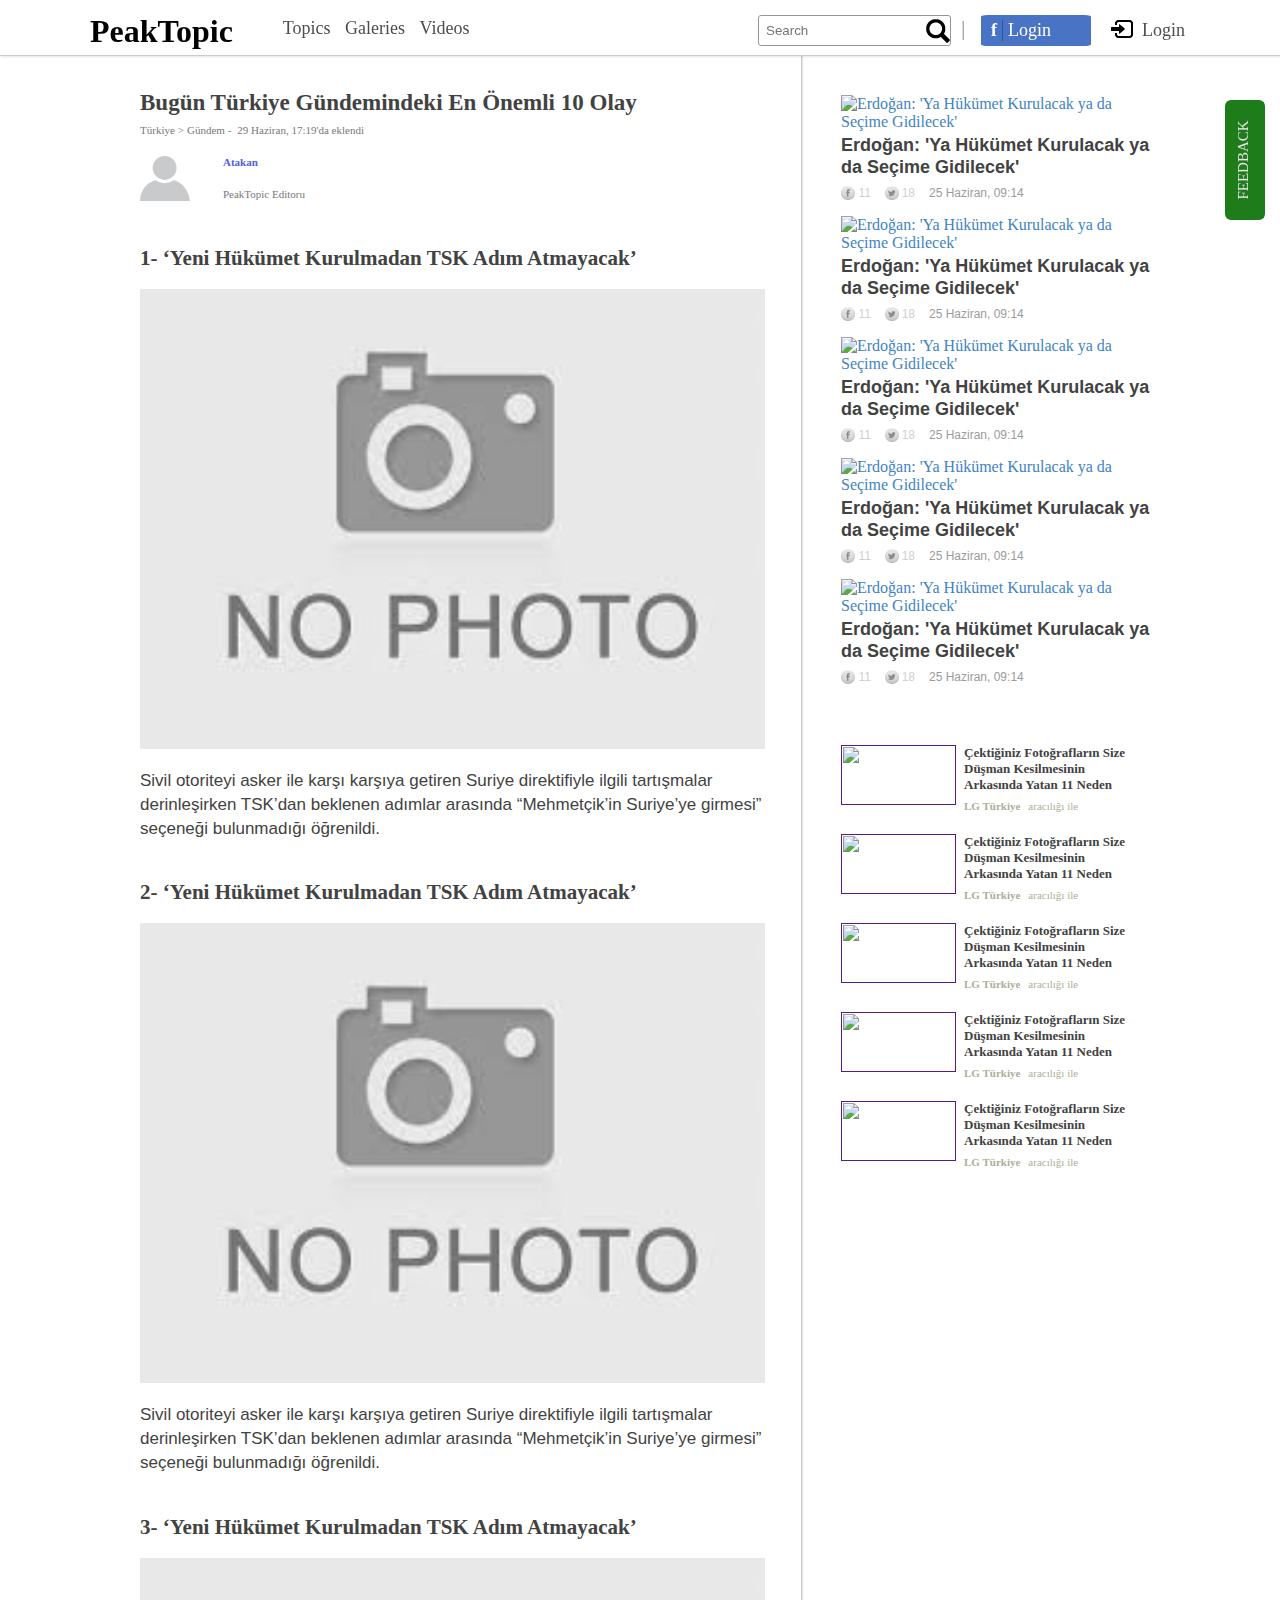
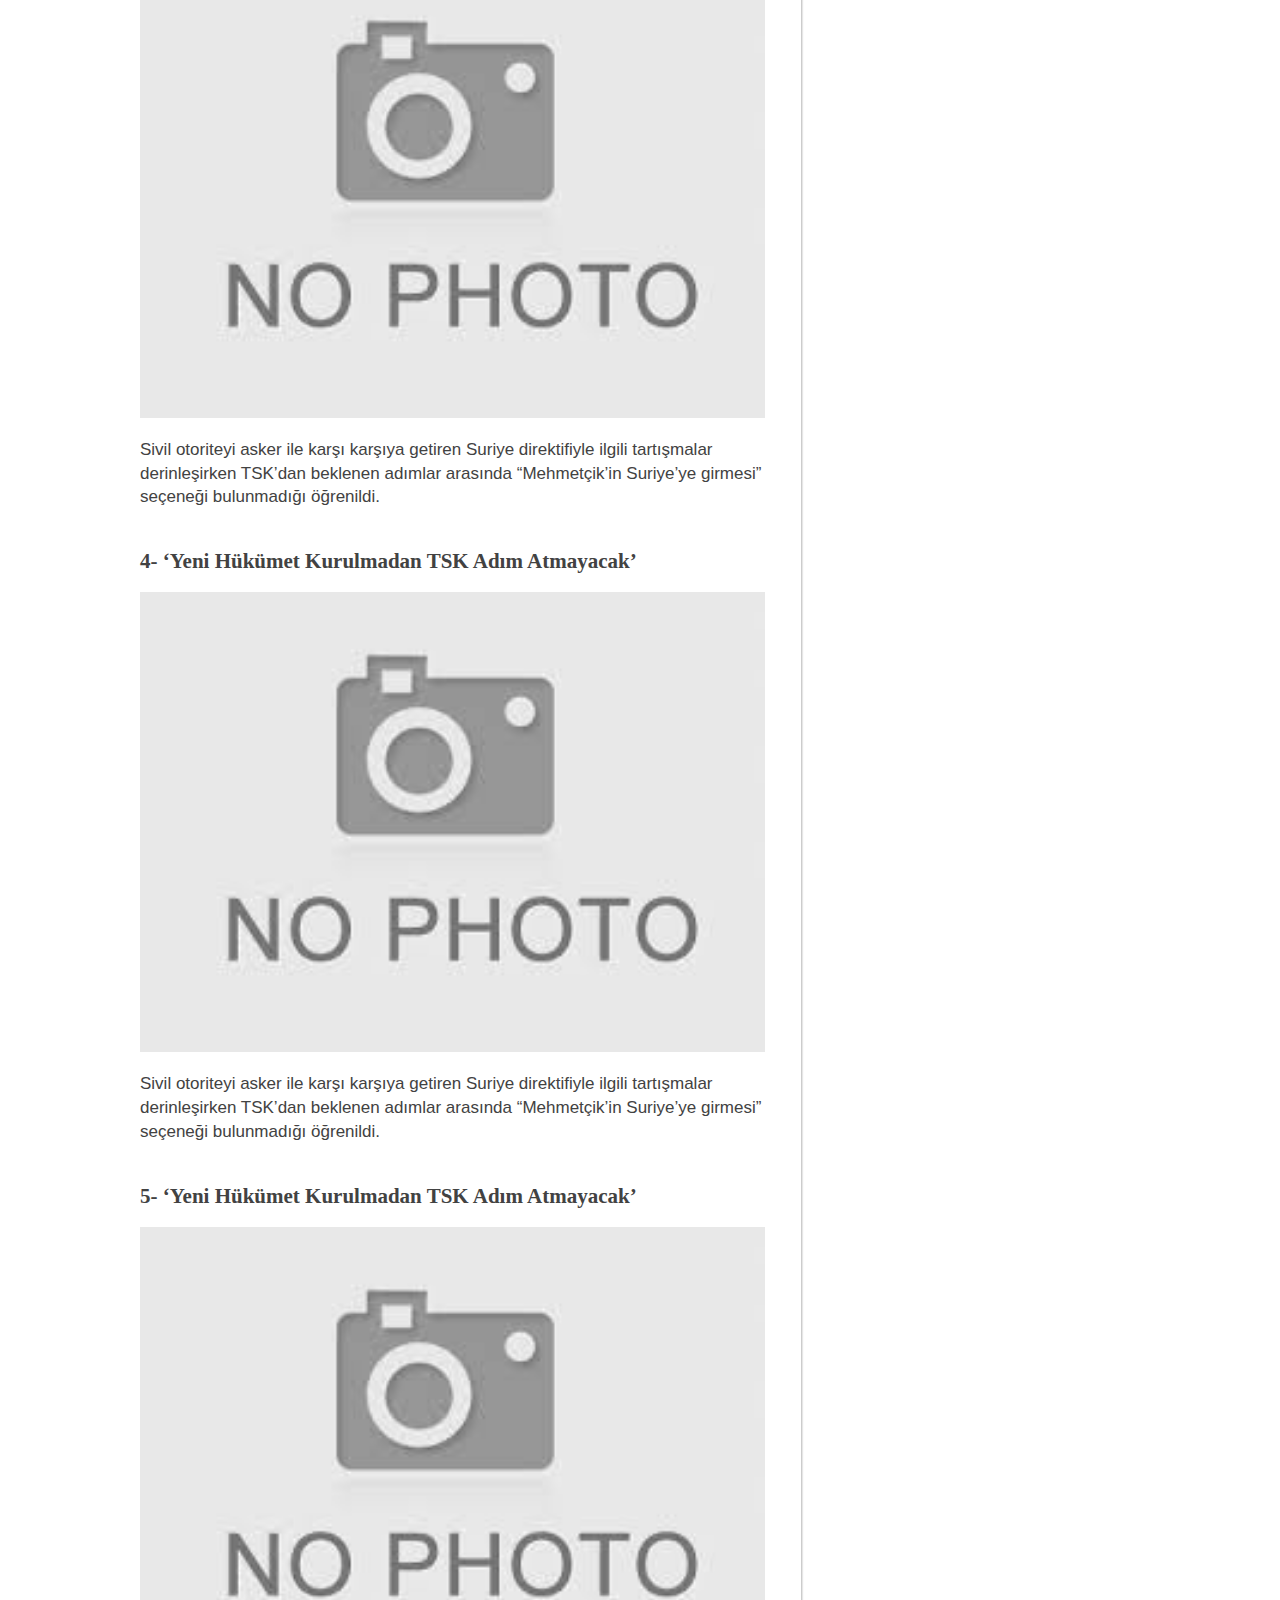
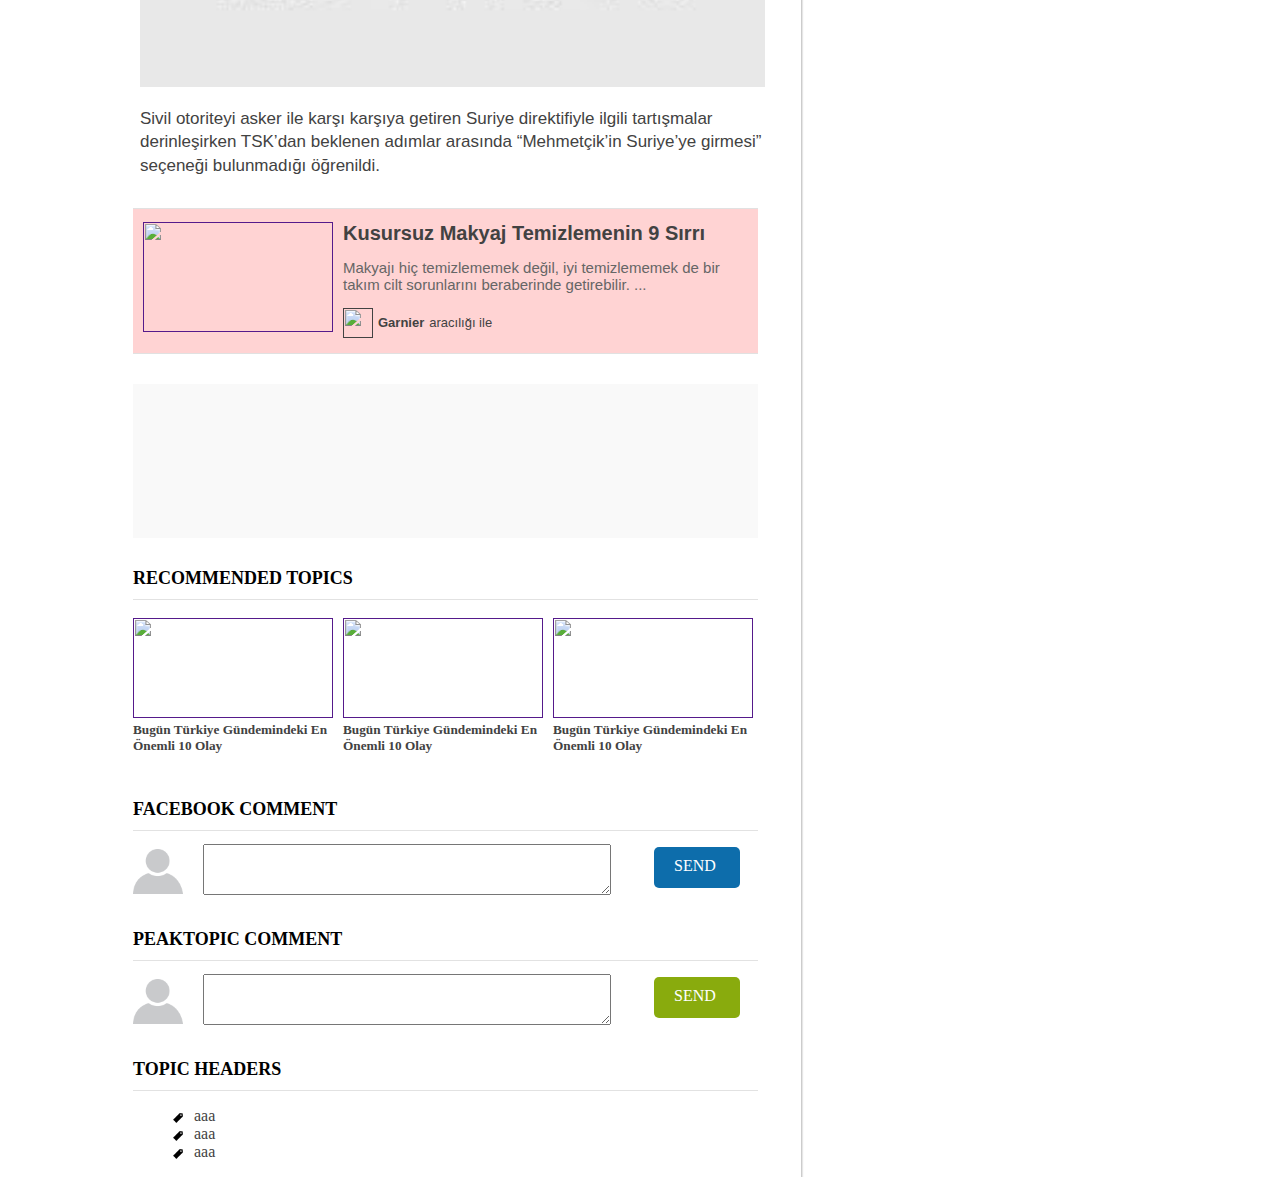
==== commit 618fa0e3: "login-register" ====
--- a/new.html
+++ b/new.html
@@ -16,6 +16,8 @@
 		<script src="js/new.js" ></script>
 	</head>
 	<body>
+		<div id="opacity">
+		</div>
 		<div id="navbar-top-container">
 			<nav id="navbar-top">
 				<div id="navbar-top-left">
@@ -61,6 +63,48 @@
 				<li><img src="./img/pinterest.png" /></li>
 				<li><img src="./img/google+.png" /></li>
 			</ul>
+		</div>
+		<div id="login-window">
+			<div id="login-top">
+				<div id="login-top-top">LOGIN</div>
+				<div id="login-window-x">X</div>
+			</div>
+			<div id="login-center">
+				<div id="login-login-facebook">
+					<div id="login-facebook-left">
+					</div>
+					<div id="login-facebook-right">
+						Login Facebook
+					</div>
+				</div>
+				<div id="login-login-twitter">
+					<div id="login-twitter-left">
+					</div>
+					<div id="login-twitter-right">
+						Login Twitter
+					</div>
+				</div>
+			</div>
+			<div id="login-bottom">
+				<div id="login-email">
+					<div>E-mail</div>
+					<input type="text"></input>
+				</div>
+				<div id="login-password">
+					<div>Password</div>
+					<input type="password"></input>
+				</div>
+				<div id="login-rememberme">
+					<input type="checkbox"></input>
+					<div>Remember Me</div>
+				</div>
+				<div id="login-login-button">
+					LOGIN
+				</div>
+			</div>
+			<div id="register">
+				REGISTER
+			</div>
 		</div>
 		<div id="main-container">
 			<main id="main">
@@ -181,7 +225,7 @@
 					</div>
 					<div id="left-bottom-topics">
 						<div id="head">
-							OTHER TOPICS
+							RECOMMENDED TOPICS
 						</div>
 						<div id="topics">
 							<article data-id="" data-date="" title="" class="margin-right">
@@ -385,31 +429,6 @@
 				</section>
 			</main>
 		</div>
-		<div id="footer-container">
-			<footer id="footer">
-				<div id="footer-left">
-					<h1>PeakTopic</h1>
-				</div>
-				<div id="footer-right">
-					<ul>
-						<li>ABOUT US</li>
-						<li>FEEDBACK</li>
-						<li>ADVERSTING</li>
-						<li>USER AGREEMENT</li>
-						<li>CONTACT</li>
-						<li>
-							<img src="./img/fb.png" />
-							<img src="./img/twitter.png" />
-							<img src="./img/google+.png" />
-							<img src="./img/instagram.png" />
-							<img src="./img/youtube.png" />
-							<img src="./img/pinterest.png" />
-							<img src="./img/rss.png" />
-						</li>
-					</ul>
-				</div>
-			</footer>
-		</div>
 	</body>
 	<script>
 		var div_initial_pos = $('.social').offset().top;
--- a/css/new.css
+++ b/css/new.css
@@ -213,7 +213,7 @@
 	height:40px;
 	position:fixed;
 	top:255px;
-	right:0;
+	right:1px;
 	margin-right: -6px;
 	background-color:#b3b3b3;
 	border-radius:6px;
@@ -253,6 +253,15 @@
 .social ul li img {
 	width:60px;
 	cursor:pointer;
+	opacity:0.8;
+	-webkit-transition: .5s ease;
+    -moz-transition: .5s ease;
+    -ms-transition: .5s ease;
+    -o-transition: .5s ease;
+    transition: .5s ease;
+}
+.social ul li img:hover {
+	opacity:1;
 }
 .social.fixed {
     position: fixed;
@@ -274,7 +283,6 @@
     -moz-box-shadow: 1px 0 1px 0 rgba(192,192,192,0.4);
     box-shadow: 1px 0 1px 0 rgba(192,192,192,0.4);
 	float:left;
-	margin-bottom:60px;
 }
 #content {
 	width:630px;
@@ -338,6 +346,7 @@
 	font-size:11px;
 	color:#5060D9;
 	margin-bottom:20px;
+	cursor:pointer;
 }
 #content #author #name-info #author-info {
 	font-size:11px;
@@ -593,11 +602,20 @@
     list-style-type: none;
     padding-left: 21px;
 	color:#424242;
+	cursor:pointer;
+	-webkit-transition: .5s ease;
+    -moz-transition: .5s ease;
+    -ms-transition: .5s ease;
+    -o-transition: .5s ease;
+    transition: .5s ease;
+	background-position-y: 6px;
+}
+#topic-headers #headers ul li:hover {
+	color:#5060D9;
 }
 #main-right {
 	width:388px;
 	float:right;
-	margin-bottom:60px;
 }
 #right-topics {
 	width:310px;
@@ -688,72 +706,6 @@
 	font-weight: 400;
 	width: 62px;
 }
-#footer-container {
-	-webkit-box-sizing: border-box;
-    -khtml-box-sizing: border-box;
-    -moz-box-sizing: border-box;
-    -ms-box-sizing: border-box;
-    -o-box-sizing: border-box;
-    box-sizing: border-box;
-    z-index: 4;
-    height: 40px;
-    position: relative;
-    background: #ffffff;
-    border-top: 2px solid #d3d3d3;
-	vertical-align: bottom;
-}
-#footer {
-	-webkit-box-sizing: border-box;
-    -khtml-box-sizing: border-box;
-    -moz-box-sizing: border-box;
-    -ms-box-sizing: border-box;
-    -o-box-sizing: border-box;
-    box-sizing: border-box;
-    width: 1100px;
-    margin: 0 auto;
-    height: 40px;
-    line-height: 40px;
-}
-#footer-left{
-	width: 95px;
-    height: 40px;
-    line-height: 40px;
-    display: block;
-    float: left;
-}
-#footer-right {
-	float:right;
-	padding-top:1px;
-}
-#footer ul li {
-	display: inline-block;
-	margin-left: 10px;
-	cursor: pointer;
-	color:#4d4d4d;
-	-webkit-transition: .2s ease;
-    -moz-transition: .2s ease;
-    -ms-transition: .2s ease;
-    -o-transition: .2s ease;
-    transition: .2s ease;
-    font-weight: bold;
-    font-size: 12px;
-}
-#footer ul li:hover {
-	color:#000000;
-}
-#footer ul li img {
-	cursor: pointer;
-	width:16px;
-}
-#footer h1 {
-	font-size:24px;
-	-webkit-margin-before: 0;
-    -webkit-margin-after: 0;
-}
-#footer ul {
-    -webkit-margin-before: 0;
-    -webkit-margin-after: 0;
-}
 .facebook {
 	background-image:url(../img/fac.png);
 	background-size:14px;
@@ -785,4 +737,254 @@
 }
 .twitter:hover {
 	background-image:url(../img/twi-hover.png);
+}
+#login-window {
+	position:fixed;
+	height:450px;
+	width:351px;
+	background-color:#f4f4f4;
+	border-radius:10px;
+	top:220px;
+	left:776px;
+	z-index:10;
+	display:none;
+}
+#login-top {
+	width:351px;
+	height:60px;
+	border-bottom:2px solid #c1c1c1;
+	background-color:#dcdcdc;
+	border-radius:10px 10px 0px 0px;
+}
+#login-top-top {
+	width:106px;
+	font-size:32px;
+	margin:0 auto;
+	color:#424242;
+	padding-top:10px;
+}
+#login-window-x {
+	float: right;
+    margin-top: -45px;
+    margin-right: 8px;
+	color:#4c4c4c;
+	cursor:pointer;
+	font-weight:bold;
+}
+#login-window-x:hover {
+	color:#000000;
+}
+#login-center {
+	width:311px;
+	height:140px;
+	margin:0 auto;
+	border-bottom:1px solid #dadada;
+}
+#login-login-facebook {
+	width:174px;
+	height:50px;
+	margin:0 auto;
+	border-radius:4px;
+	background-color: #668ABD;
+    margin-top: 20px;
+	cursor:pointer;
+	-webkit-transition: .5s ease;
+	-moz-transition: .5s ease;
+    -ms-transition: .5s ease;
+    -o-transition: .5s ease;
+    transition: .5s ease;
+}
+#login-login-facebook:hover {
+	background-color: #466ba0;
+}
+#login-facebook-left {
+	width:40px;
+	height:50px;
+	background-image:url(../img/facebook-5.png);
+	background-repeat:no-repeat;
+	background-size:40px;
+	background-position-y: 6px;
+	float:left;
+}
+#login-facebook-right {
+	width:134px;
+	height:50px;
+	color:white;
+	margin-top:15px;
+	float:right;
+}
+#login-login-twitter {
+	width:174px;
+	height:50px;
+	margin:0 auto;
+	border-radius:4px;
+	background-color: #55A4E1;
+    margin-top: 20px;
+	cursor:pointer;
+	-webkit-transition: .5s ease;
+	-moz-transition: .5s ease;
+    -ms-transition: .5s ease;
+    -o-transition: .5s ease;
+    transition: .5s ease;
+}
+#login-login-twitter:hover {
+	background-color: #428cc5;
+}
+#login-twitter-left {
+	width:50px;
+	height:50px;
+	background-image:url(../img/twitter-5.png);
+	background-repeat:no-repeat;
+	background-size:40px;
+	background-position-y: 6px;
+	float:left;
+}
+#login-twitter-right {
+	width:124px;
+	height:50px;
+	color:white;
+	margin-top:15px;
+	float:right;
+}
+#login-email {
+	width:174px;
+	margin:0 auto;
+	text-align:center;
+	margin-top:15px;
+	color:#424242;
+}
+#login-email input {
+	padding: 5px;
+    height: 18px;
+    width: 160px;
+	border: 1px solid #b2b2b2;
+	margin-top:5px;
+	
+	-webkit-border-radius:3px;
+	-khtml-border-radius:3px;
+	-moz-border-radius:3px;
+	-ms-border-radius:3px;
+	-o-border-radius:3px;
+	border-radius:3px;
+	
+	-webkit-box-shadow:none;
+	-moz-box-shadow:none;
+	box-shadow:none;
+	outline:none;
+	
+	-webkit-transition:all .2s ease;
+	-khtml-transition:all .2s ease;
+	-moz-transition:all .2s ease;
+	-ms-transition:all .2s ease;
+	-o-transition:all .2s ease;
+	transition:all .2s ease;
+	-moz-transition:all .2s ease;
+	-webkit-transition:all .2s ease;
+	-ms-transition:all .2s ease;
+	-o-transition:all .2s ease;
+}
+#login-password {
+	width:174px;
+	margin:0 auto;
+	text-align:center;
+	margin-top:15px;
+	color:#424242;
+}
+#login-password input {
+	padding: 5px;
+    height: 18px;
+    width: 160px;
+	border: 1px solid #b2b2b2;
+	margin-top:5px;
+	
+	-webkit-border-radius:3px;
+	-khtml-border-radius:3px;
+	-moz-border-radius:3px;
+	-ms-border-radius:3px;
+	-o-border-radius:3px;
+	border-radius:3px;
+	
+	-webkit-box-shadow:none;
+	-moz-box-shadow:none;
+	box-shadow:none;
+	outline:none;
+	
+	-webkit-transition:all .2s ease;
+	-khtml-transition:all .2s ease;
+	-moz-transition:all .2s ease;
+	-ms-transition:all .2s ease;
+	-o-transition:all .2s ease;
+	transition:all .2s ease;
+	-moz-transition:all .2s ease;
+	-webkit-transition:all .2s ease;
+	-ms-transition:all .2s ease;
+	-o-transition:all .2s ease;
+}
+#login-rememberme {
+	width:174px;
+	margin:0 auto;
+	text-align:center;
+	margin-top:15px;
+	color:#424242;
+}
+#login-rememberme input {
+	float:left;
+}
+#login-rememberme div {
+	float:left;
+	margin-left:20px;
+}
+#login-login-button {
+	width:100px;
+	height:26px;
+	text-align:center;
+	margin-top:46px;
+	margin-left:130px;
+	border-radius:4px;
+	background-color:#cccccc;
+	padding-top:4px;
+	cursor:pointer;
+	color:#424242;
+	-webkit-transition: .5s ease;
+	-moz-transition: .5s ease;
+    -ms-transition: .5s ease;
+    -o-transition: .5s ease;
+    transition: .5s ease;
+}
+#login-login-button:hover {
+	background-color:#bbbbbb;
+}
+#register {
+	position:fixed;
+	height:30px;
+	width:108px;
+	background-color:#228613;
+	border-radius:10px 10px 0px 0px;
+	top:555px;
+	left:702px;
+	z-index:10;
+	display:none;
+	-webkit-transform:rotate(-90deg);
+	font-size:17px;
+	padding-top: 10px;
+    text-align: center;
+	color:#dddddd;
+	cursor:pointer;
+}
+#register:hover {
+	background-color:#1E7111;
+	-webkit-transition: .5s ease;
+	-moz-transition: .5s ease;
+    -ms-transition: .5s ease;
+    -o-transition: .5s ease;
+    transition: .5s ease;
+}
+#opacity {
+	position:fixed;
+	width:100%;
+	height:100%;
+	z-index:8;
+	background-color:#000000;
+	opacity:0;
+	display:none;
 }